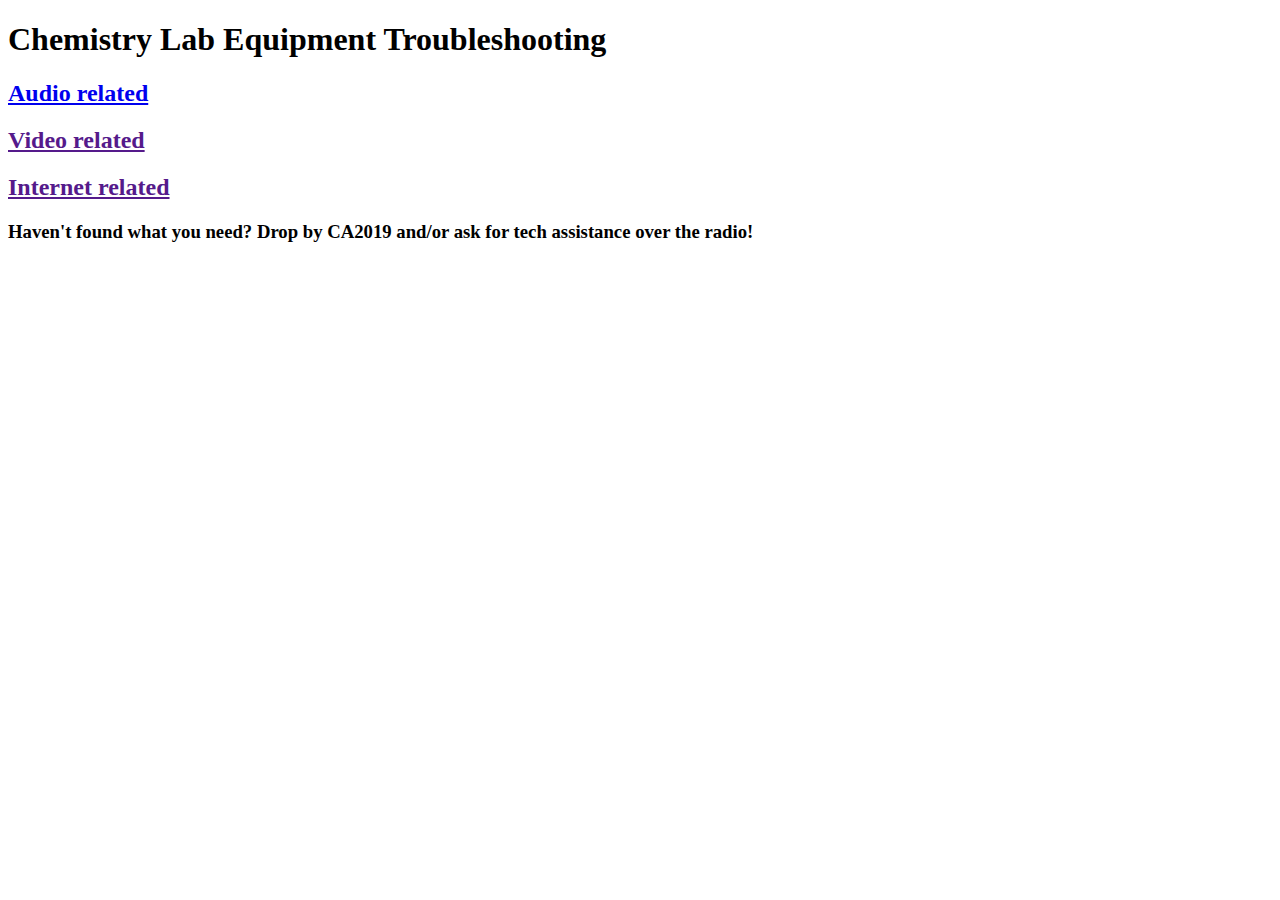
==== index.html @ f62f4910 "first commit" ====
<!DOCTYPE html>
<html>
<head>
	<meta charset="utf-8">
	<meta name="viewport" content="width=device-width, initial-scale=1">
	<title>Chemistry Lab Equipment Troubleshooting</title>
</head>
<body>

<div>
	<h1>Chemistry Lab Equipment Troubleshooting</h1>
</div>

<div>
	<h2>
		<a href="pages/lab-audio.html">Audio related</a>
	</h2>
</div>
<div>
	<h2>
		<a href="">Video related</a>
	</h2>
</div>
<div>
	<h2>
		<a href="">Internet related</a>
	</h2>
</div>

<div>
	<h3>
		Haven't found what you need? Drop by CA2019 and/or ask for tech assistance over the radio!
	</h3>
</div>

</body>
</html>
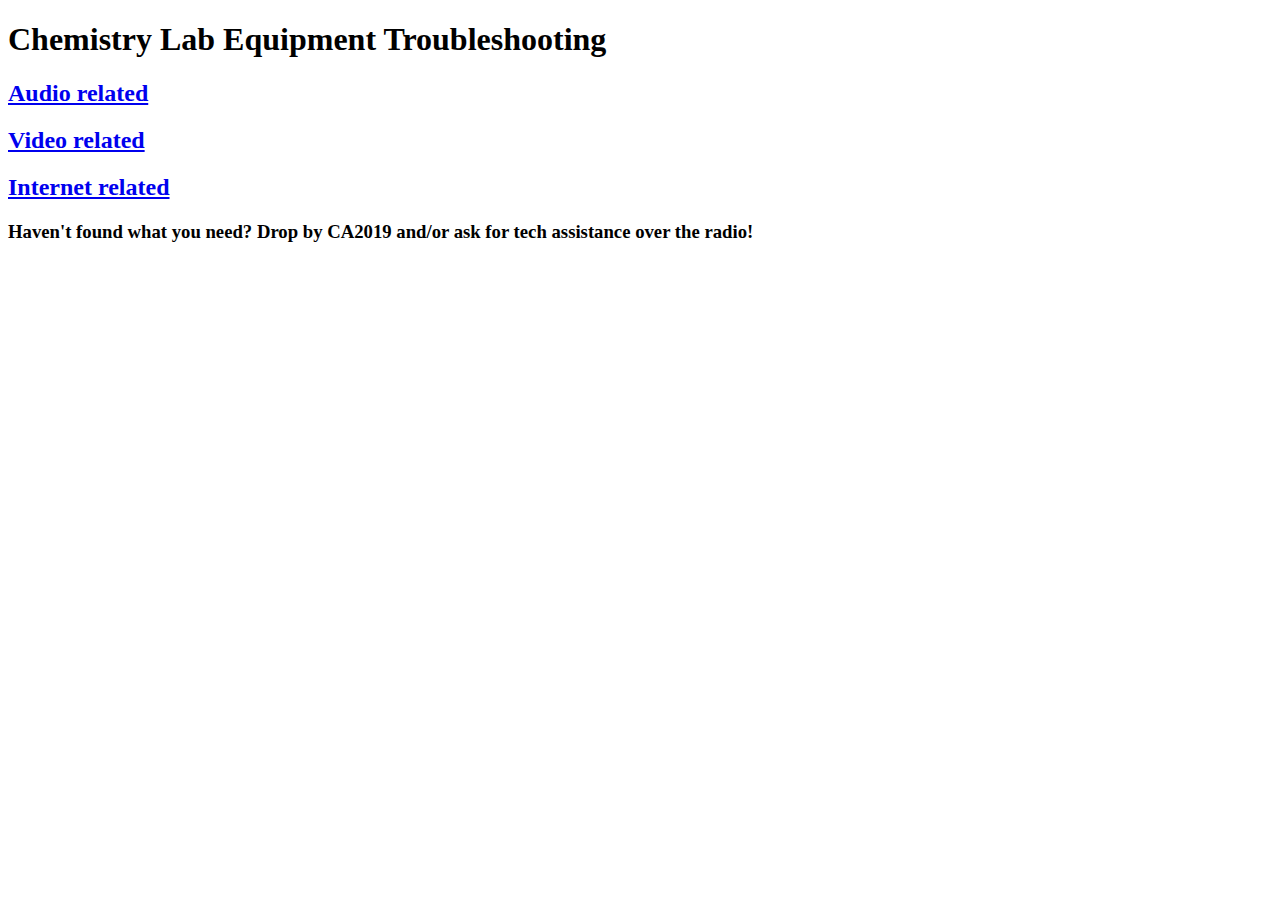
==== commit 42ea6045: "implemented onClick events" ====
--- a/index.html
+++ b/index.html
@@ -18,12 +18,12 @@
 </div>
 <div>
 	<h2>
-		<a href="">Video related</a>
+		<a href="pages/lab-video.html">Video related</a>
 	</h2>
 </div>
 <div>
 	<h2>
-		<a href="">Internet related</a>
+		<a href="pages/lab-internet.html">Internet related</a>
 	</h2>
 </div>
 
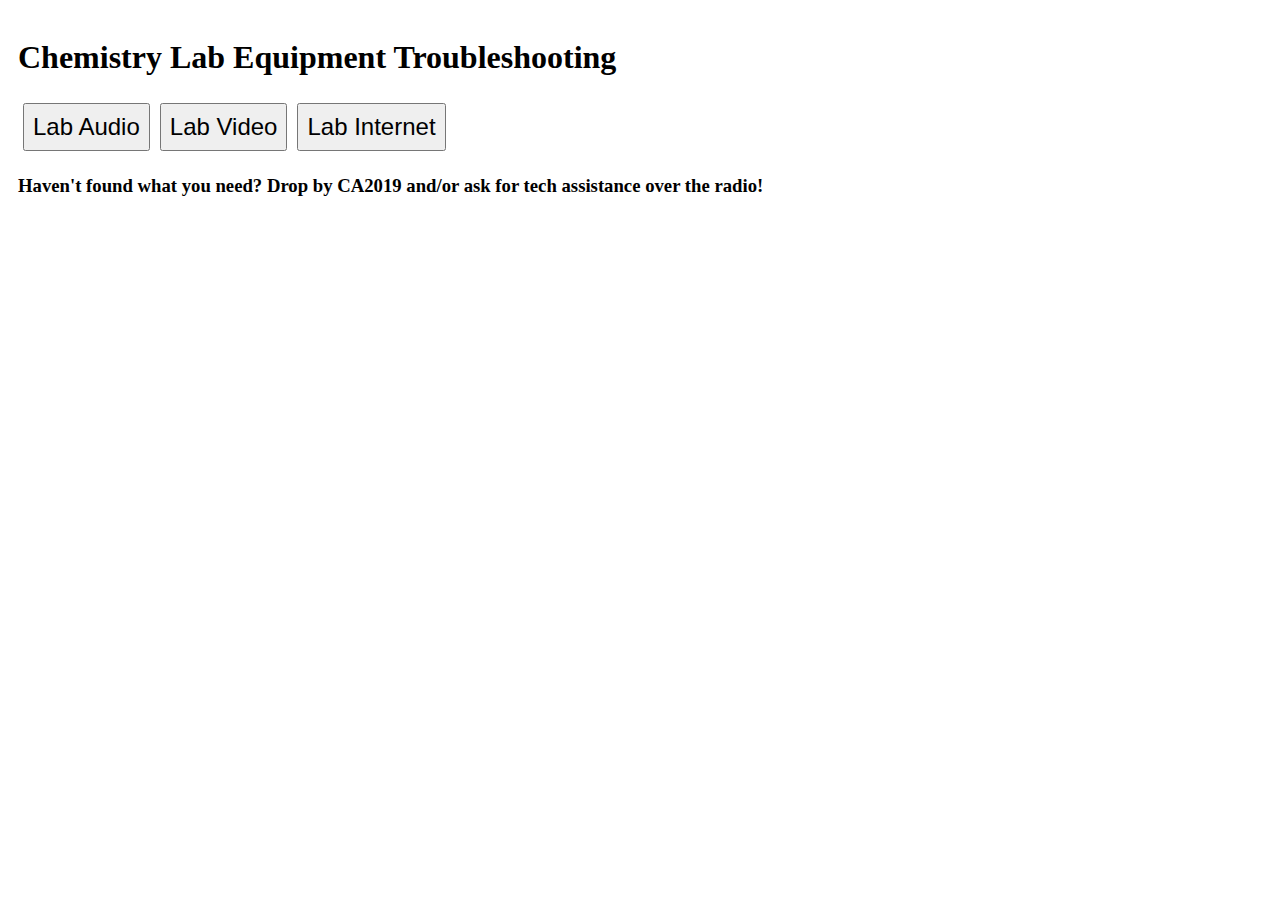
==== commit e42f4f60: "added template pages for video and internet" ====
--- a/index.html
+++ b/index.html
@@ -1,9 +1,10 @@
 <!DOCTYPE html>
-<html>
+<html lang="en">
 <head>
 	<meta charset="utf-8">
 	<meta name="viewport" content="width=device-width, initial-scale=1">
 	<title>Chemistry Lab Equipment Troubleshooting</title>
+	<link rel="stylesheet" href="scripts/styles.css"/>
 </head>
 <body>
 
@@ -11,20 +12,16 @@
 	<h1>Chemistry Lab Equipment Troubleshooting</h1>
 </div>
 
-<div>
-	<h2>
-		<a href="pages/lab-audio.html">Audio related</a>
-	</h2>
-</div>
-<div>
-	<h2>
-		<a href="pages/lab-video.html">Video related</a>
-	</h2>
-</div>
-<div>
-	<h2>
-		<a href="pages/lab-internet.html">Internet related</a>
-	</h2>
+<div class="home-button-row">
+	<form action="pages/lab-audio.html">
+		<button type="submit">Lab Audio</button>
+	</form>
+	<form action="pages/lab-video.html">
+		<button type="submit">Lab Video</button>
+	</form>
+	<form action="pages/lab-internet.html">
+		<button type="submit">Lab Internet</button>
+	</form>
 </div>
 
 <div>
--- a/scripts/styles.css
+++ b/scripts/styles.css
@@ -0,0 +1,62 @@
+body {
+	padding: 10px;
+}
+
+.home-button-row {
+	display: flex;
+	flex-wrap: wrap;
+}
+
+button {
+	font-size: 1.5rem;
+	margin: 5px;
+	padding: 0.5rem;
+	cursor: pointer;
+}
+
+.issue-title {
+	cursor: pointer;
+	color: #13294b;
+	font-size: 1.5rem;
+	font-weight: bold;
+	font-family: "Arial", sans-serif;
+	margin-top: 1rem;
+}
+
+.issue-title:hover {
+}
+
+.issue-title > * {
+	pointer-events: none;
+}
+
+.issue-answer {
+	display: block;
+}
+
+.issue-media {
+	width: 100%;
+	display: flex;
+	justify-content: center;
+}
+
+.media-wrapper {
+	max-height: 50vh;
+	max-width: 80vw;
+}
+
+img {
+	height: 100%;
+	width: 100%;
+	object-fit: contain;
+}
+
+video {
+	height: 100%;
+	width: 100%;
+	object-fit: contain;
+}
+
+p {
+	display: block;
+}
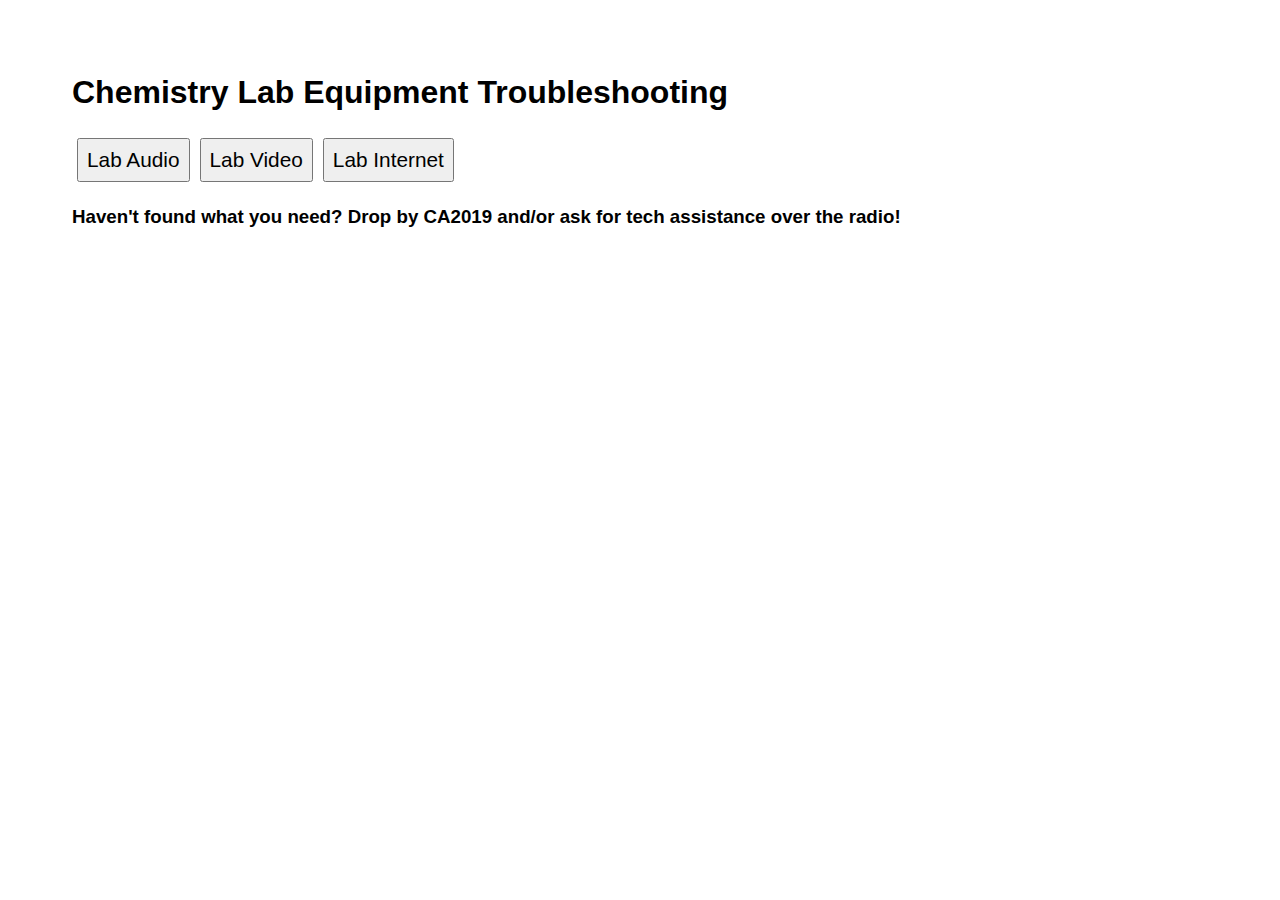
==== commit aebbdfc6: "Refactored header from all pages into sub-header.html." ====
--- a/index.html
+++ b/index.html
@@ -12,7 +12,7 @@
 	<h1>Chemistry Lab Equipment Troubleshooting</h1>
 </div>
 
-<div class="home-button-row">
+<div class="index-buttons-row">
 	<form action="pages/lab-audio.html">
 		<button type="submit">Lab Audio</button>
 	</form>
--- a/scripts/styles.css
+++ b/scripts/styles.css
@@ -1,29 +1,39 @@
 body {
-	padding: 10px;
+	padding: 5vh 5vw;
+	font-family: "Arial", sans-serif;
 }
 
-.home-button-row {
+#sub-header {
+	display: flex;
+	flex-direction: row;
+	align-items: center;
+}
+
+.index-buttons-row {
 	display: flex;
 	flex-wrap: wrap;
 }
 
 button {
-	font-size: 1.5rem;
+	font-size: 1.3rem;
 	margin: 5px;
 	padding: 0.5rem;
 	cursor: pointer;
 }
 
 .issue-title {
+	margin-top: 1rem;
 	cursor: pointer;
 	color: #13294b;
 	font-size: 1.5rem;
 	font-weight: bold;
-	font-family: "Arial", sans-serif;
-	margin-top: 1rem;
+	border-radius: 5px;
 }
 
 .issue-title:hover {
+	border-color: #13294b;
+	border-width: 2px;
+	border-style: solid;
 }
 
 .issue-title > * {
@@ -31,7 +41,7 @@
 }
 
 .issue-answer {
-	display: block;
+	font-size: 1.3rem;
 }
 
 .issue-media {
@@ -59,4 +69,6 @@
 
 p {
 	display: block;
+	margin: 0;
+	padding: 5px;
 }
